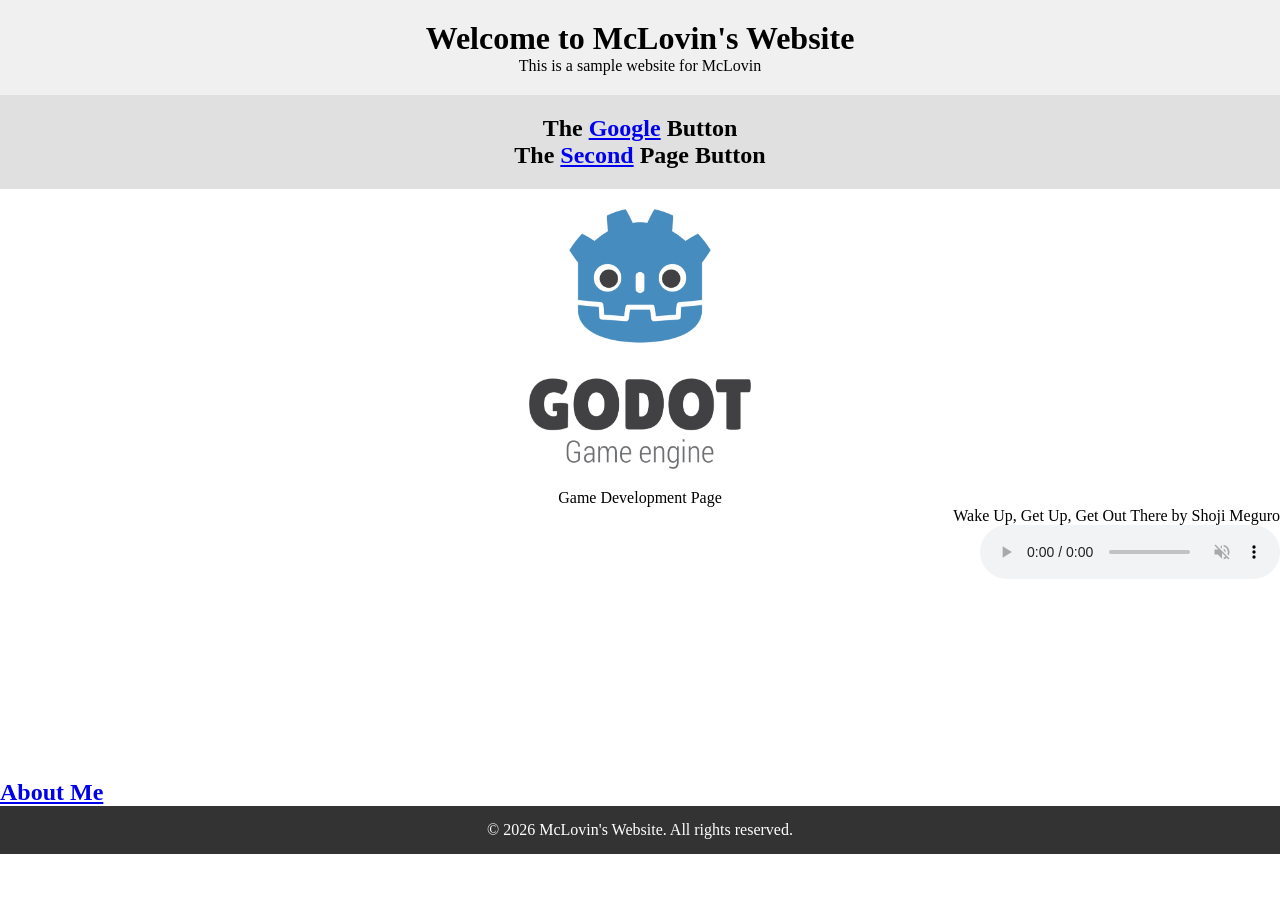
==== index.html @ d2712b55 "Added an about me and a game dev page" ====
<!doctype html>
<html lang="en">
  <head>
    <meta charset="UTF-8" />
    <meta name="viewport" content="width=device-width, initial-scale=1.0" />
    <link rel="stylesheet" href="style.css" />
    <title>McLovins Website</title>
  </head>
  <body>
    <!-- Sample Text -->
    <div class="first">
      <h1>Welcome to McLovin's Website</h1>

      <p>This is a sample website for McLovin</p>
      <!--some href stuff-->
    </div>
    <div class="secondh">
      <h2>
        The
        <a id="google" href="https://www.google.com" target="_self">Google</a>
        Button
      </h2>
      <h2>The <a href="second.html" target="_self">Second</a> Page Button</h2>
    </div>
    <!-- Sample Image -->
    <a href="game-dev.html">
      <img
        id="acecombat"
        src="images/godot-icon.png"
        alt="game-dev"
        title="My Game Development Page"
      />
    </a>
    <span style="display: block; text-align: center"
      >Game Development Page</span
    >

    <!-- mp3 and mp4 stuff-->

    <span id="mp3span">Wake Up, Get Up, Get Out There by Shoji Meguro</span>
    <audio
      id="mp3"
      controls
      loop
      muted
      autoplay
      src="1-01 Wake Up, Get Up, Get Out There.mp3"
    ></audio>

    <video
      muted
      autoplay
      loop
      src="3d amogus running on remix.mp4"
      width="500px"
    ></video>
    <!--About me page-->
    <div class="about-me">
      <h2><a href="about.html" target="_self">About Me</a></h2>
    </div>
    <!--footer-->
    <footer id="footer">
      <p>&copy; 2026 McLovin's Website. All rights reserved.</p>
    </footer>
  </body>
</html>
---- style.css ----
* {
  margin: 0;
  padding: 0;
  box-sizing: border-box;
}
.first {
  background-color: #f0f0f0;
  padding: 20px;
  text-align: center;
}
.secondh {
  background-color: #e0e0e0;
  padding: 20px;
  text-align: center;
}
#acecombat {
   display: block; margin:auto;
   height: 300px;
}
#footer {
    bottom: 0;
    width: 100%;
    background-color: #333;
    text-align: center;
    padding-top: 15px;
    padding-bottom: 15px;
    color: white;
}
#google:hover {
    color: rgb(88, 2, 2);
}

#embed {
    height: 300px;
    width: 500px;
    display: block; margin: auto;
}
#mp3 {
    display: block;
    position: absolute;
    right: 0;
}
#mp3span {
    display: block;
    text-align: right;
}
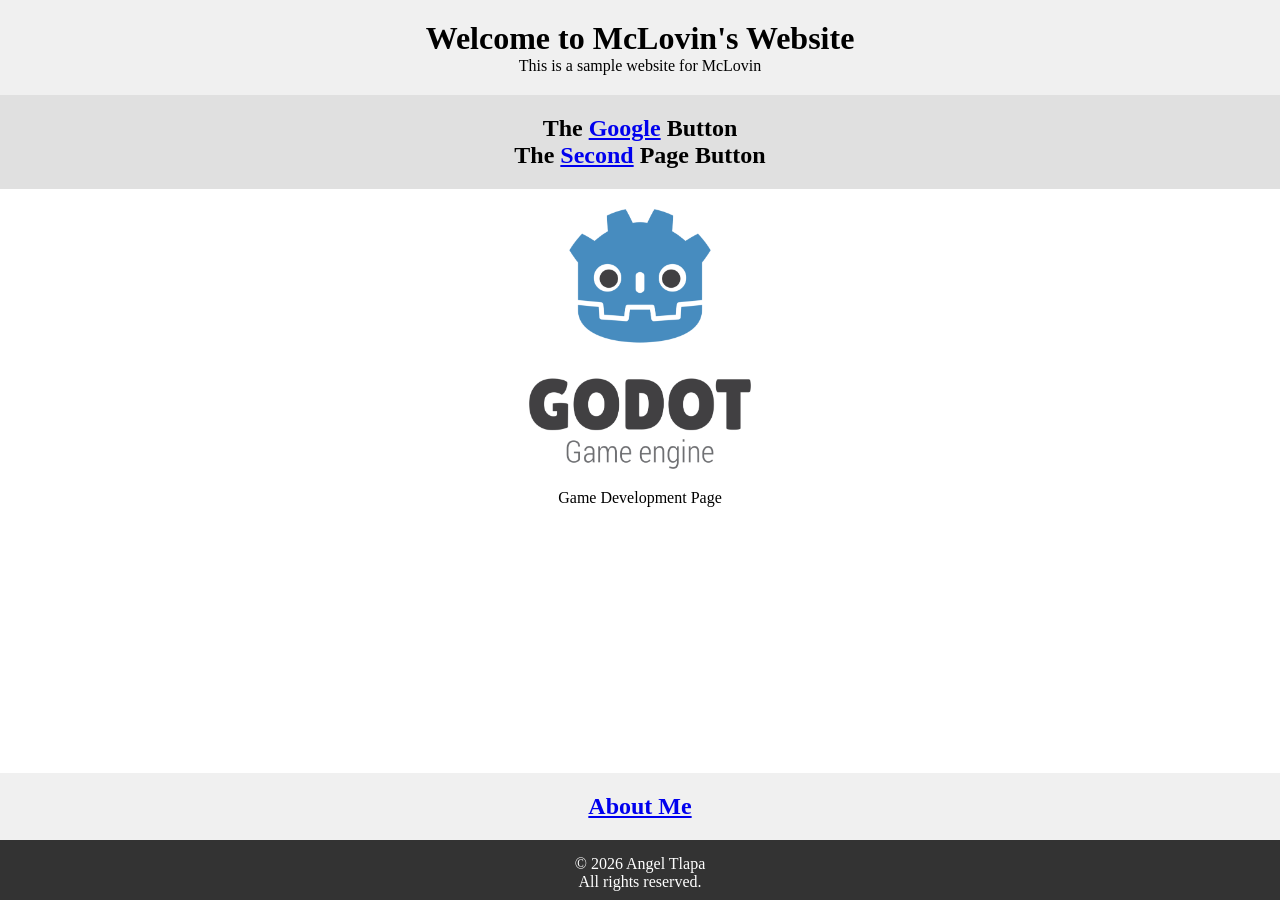
==== commit d142a0ce: "fixed up index, fixed about me in index, added reviews page" ====
--- a/index.html
+++ b/index.html
@@ -4,6 +4,11 @@
     <meta charset="UTF-8" />
     <meta name="viewport" content="width=device-width, initial-scale=1.0" />
     <link rel="stylesheet" href="style.css" />
+    <!--Google stuff-->
+    <meta
+      name="google-site-verification"
+      content="J9Nu-A62gm2t5VmifDbkJ4g5-sq0MeTo8-xExPaMGHk"
+    />
     <title>McLovins Website</title>
   </head>
   <body>
@@ -22,45 +27,31 @@
       </h2>
       <h2>The <a href="second.html" target="_self">Second</a> Page Button</h2>
     </div>
-    <!-- Sample Image -->
-    <a href="game-dev.html">
-      <img
-        id="acecombat"
-        src="images/godot-icon.png"
-        alt="game-dev"
-        title="My Game Development Page"
-      />
-    </a>
+    <!-- Link Images -->
+    <div class="image-links">
+      <a href="game-dev.html">
+        <img
+          id="godot-icon"
+          src="images/godot-icon.png"
+          alt="game-dev"
+          title="My Game Development Page"
+        />
+      </a>
+    </div>
     <span style="display: block; text-align: center"
       >Game Development Page</span
     >
 
-    <!-- mp3 and mp4 stuff-->
-
-    <span id="mp3span">Wake Up, Get Up, Get Out There by Shoji Meguro</span>
-    <audio
-      id="mp3"
-      controls
-      loop
-      muted
-      autoplay
-      src="1-01 Wake Up, Get Up, Get Out There.mp3"
-    ></audio>
-
-    <video
-      muted
-      autoplay
-      loop
-      src="3d amogus running on remix.mp4"
-      width="500px"
-    ></video>
     <!--About me page-->
     <div class="about-me">
       <h2><a href="about.html" target="_self">About Me</a></h2>
     </div>
     <!--footer-->
-    <footer id="footer">
-      <p>&copy; 2026 McLovin's Website. All rights reserved.</p>
+    <footer class="footer">
+      <p>
+        &copy; 2026 Angel Tlapa <br />
+        All rights reserved.
+      </p>
     </footer>
   </body>
 </html>
--- a/style.css
+++ b/style.css
@@ -13,34 +13,42 @@
   padding: 20px;
   text-align: center;
 }
-#acecombat {
+#godot-icon {
    display: block; margin:auto;
    height: 300px;
 }
-#footer {
+.footer {
     bottom: 0;
+    position: fixed;
     width: 100%;
     background-color: #333;
     text-align: center;
     padding-top: 15px;
     padding-bottom: 15px;
     color: white;
+    height: 60px;
+    z-index: 1000;
 }
 #google:hover {
     color: rgb(88, 2, 2);
 }
 
-#embed {
-    height: 300px;
-    width: 500px;
-    display: block; margin: auto;
+.return {
+    background-color: #e0e0e0;
+    padding: 20px;
+    text-align: left;
 }
-#mp3 {
-    display: block;
-    position: absolute;
-    right: 0;
+#p {
+    margin: auto;
+    text-align: center;
 }
-#mp3span {
-    display: block;
-    text-align: right;
+
+.about-me {
+    background-color: #f0f0f0;
+    padding: 20px;
+    text-align: center;
+    position: fixed;
+    bottom: 60px;
+    width: 100%;
+    z-index: 1000;
 }
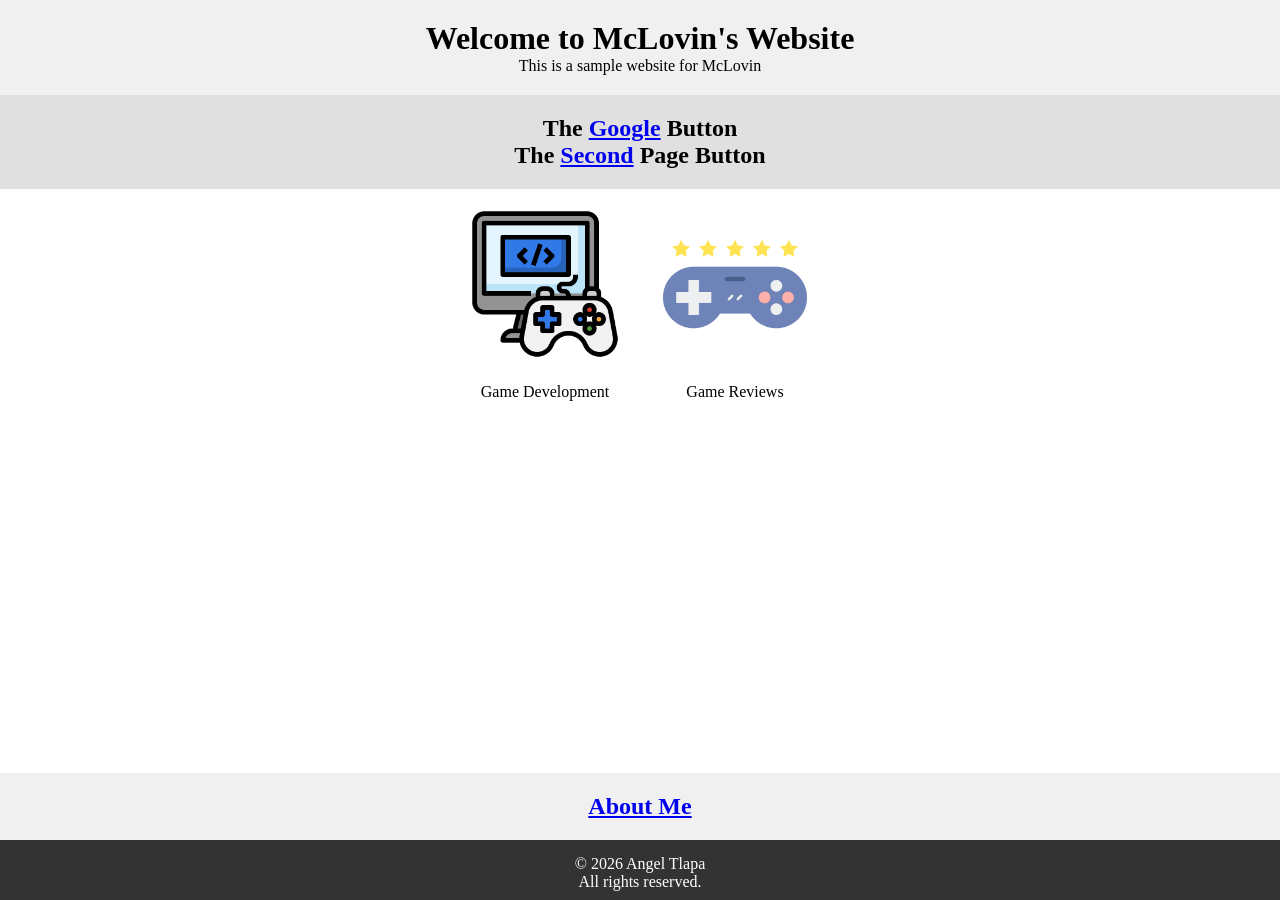
==== commit d1cd3df0: "added icon hrefs for game-dev and game-reviews" ====
--- a/index.html
+++ b/index.html
@@ -29,18 +29,29 @@
     </div>
     <!-- Link Images -->
     <div class="image-links">
-      <a href="game-dev.html">
-        <img
-          id="godot-icon"
-          src="images/godot-icon.png"
-          alt="game-dev"
-          title="My Game Development Page"
-        />
-      </a>
+      <div>
+        <a href="game-dev.html">
+          <img
+            class="icons"
+            src="images/game-dev.png"
+            alt="game-dev"
+            title="My Game Development Page"
+          />
+        </a>
+        <span style="display: block; text-align: center">Game Development</span>
+      </div>
+      <div>
+        <a href="game-reviews.html">
+          <img
+            class="icons"
+            src="images/game-reviews.png"
+            alt="game-reviews"
+            title="My Game Reviews Page"
+          />
+        </a>
+        <span style="display: block; text-align: center">Game Reviews</span>
+      </div>
     </div>
-    <span style="display: block; text-align: center"
-      >Game Development Page</span
-    >
 
     <!--About me page-->
     <div class="about-me">
--- a/style.css
+++ b/style.css
@@ -13,10 +13,8 @@
   padding: 20px;
   text-align: center;
 }
-#godot-icon {
-   display: block; margin:auto;
-   height: 300px;
-}
+
+
 .footer {
     bottom: 0;
     position: fixed;
@@ -51,4 +49,15 @@
     bottom: 60px;
     width: 100%;
     z-index: 1000;
+}
+
+.image-links {
+   display: flex;
+   flex-flow: row wrap;
+   justify-content: center;
+}
+.icons {
+    width: 150px;
+    height: 150px;
+    margin: 20px;
 }
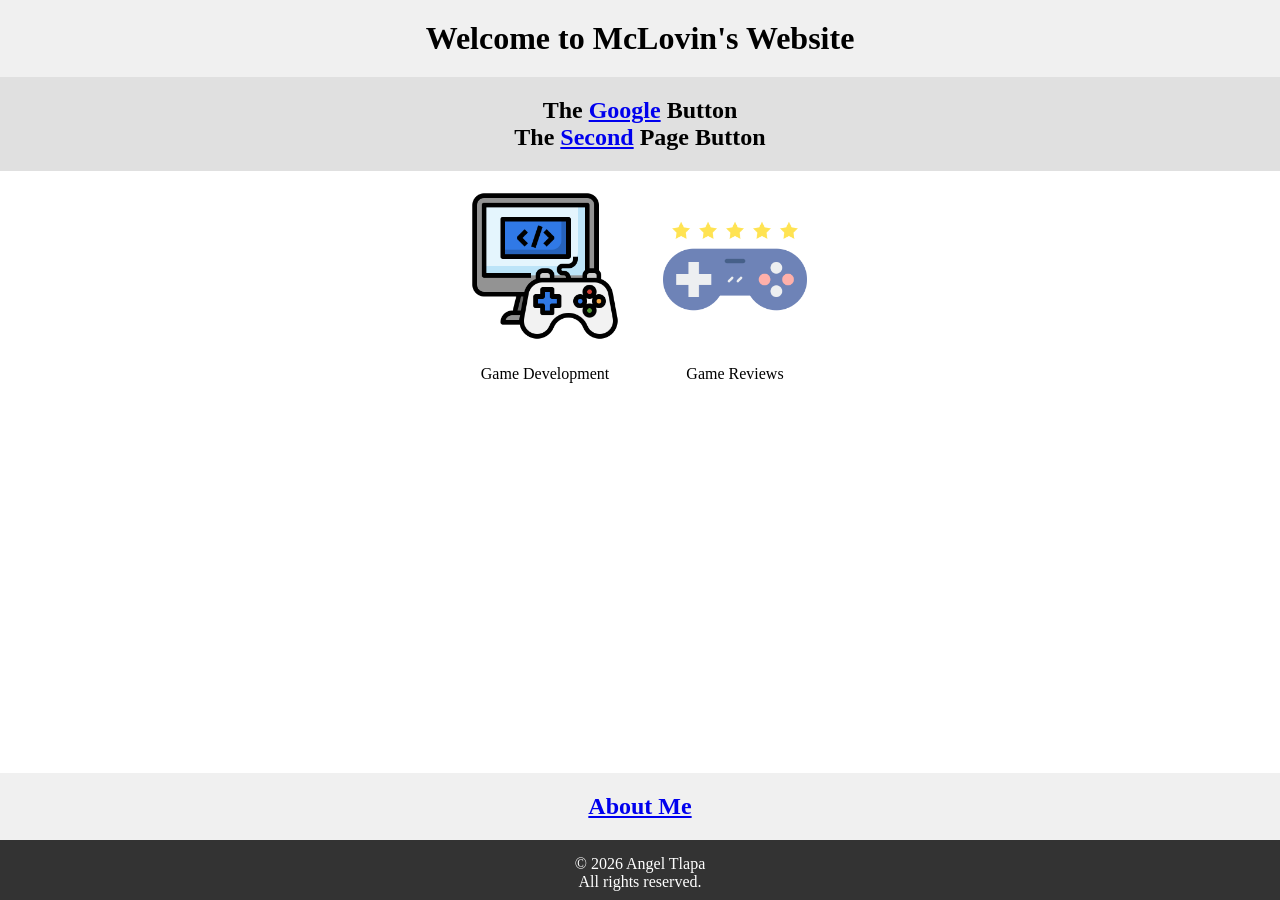
==== commit 9f8a0901: "general word and paragraph additions" ====
--- a/index.html
+++ b/index.html
@@ -15,8 +15,6 @@
     <!-- Sample Text -->
     <div class="first">
       <h1>Welcome to McLovin's Website</h1>
-
-      <p>This is a sample website for McLovin</p>
       <!--some href stuff-->
     </div>
     <div class="secondh">
--- a/style.css
+++ b/style.css
@@ -36,10 +36,7 @@
     padding: 20px;
     text-align: left;
 }
-#p {
-    margin: auto;
-    text-align: center;
-}
+
 
 .about-me {
     background-color: #f0f0f0;
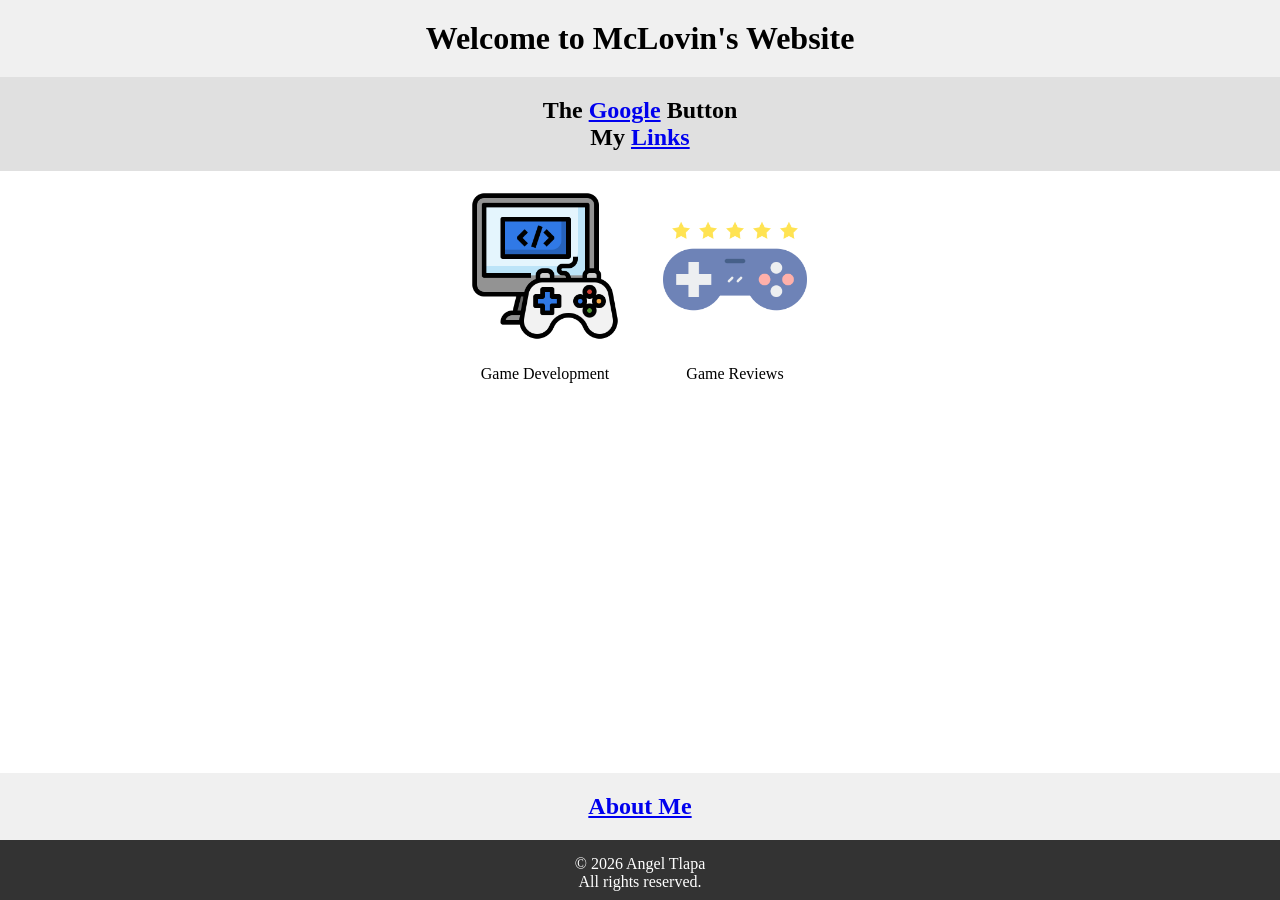
==== commit 8d62dd12: "renames 2nd pg to links pg" ====
--- a/index.html
+++ b/index.html
@@ -4,6 +4,8 @@
     <meta charset="UTF-8" />
     <meta name="viewport" content="width=device-width, initial-scale=1.0" />
     <link rel="stylesheet" href="style.css" />
+    <!--icon-->
+    <link rel="icon" type="image/x-icon" href="/favicon.ico" />
     <!--Google stuff-->
     <meta
       name="google-site-verification"
@@ -12,7 +14,6 @@
     <title>McLovins Website</title>
   </head>
   <body>
-    <!-- Sample Text -->
     <div class="first">
       <h1>Welcome to McLovin's Website</h1>
       <!--some href stuff-->
@@ -23,7 +24,7 @@
         <a id="google" href="https://www.google.com" target="_self">Google</a>
         Button
       </h2>
-      <h2>The <a href="second.html" target="_self">Second</a> Page Button</h2>
+      <h2>My <a href="links-page.html" target="_self">Links</a></h2>
     </div>
     <!-- Link Images -->
     <div class="image-links">
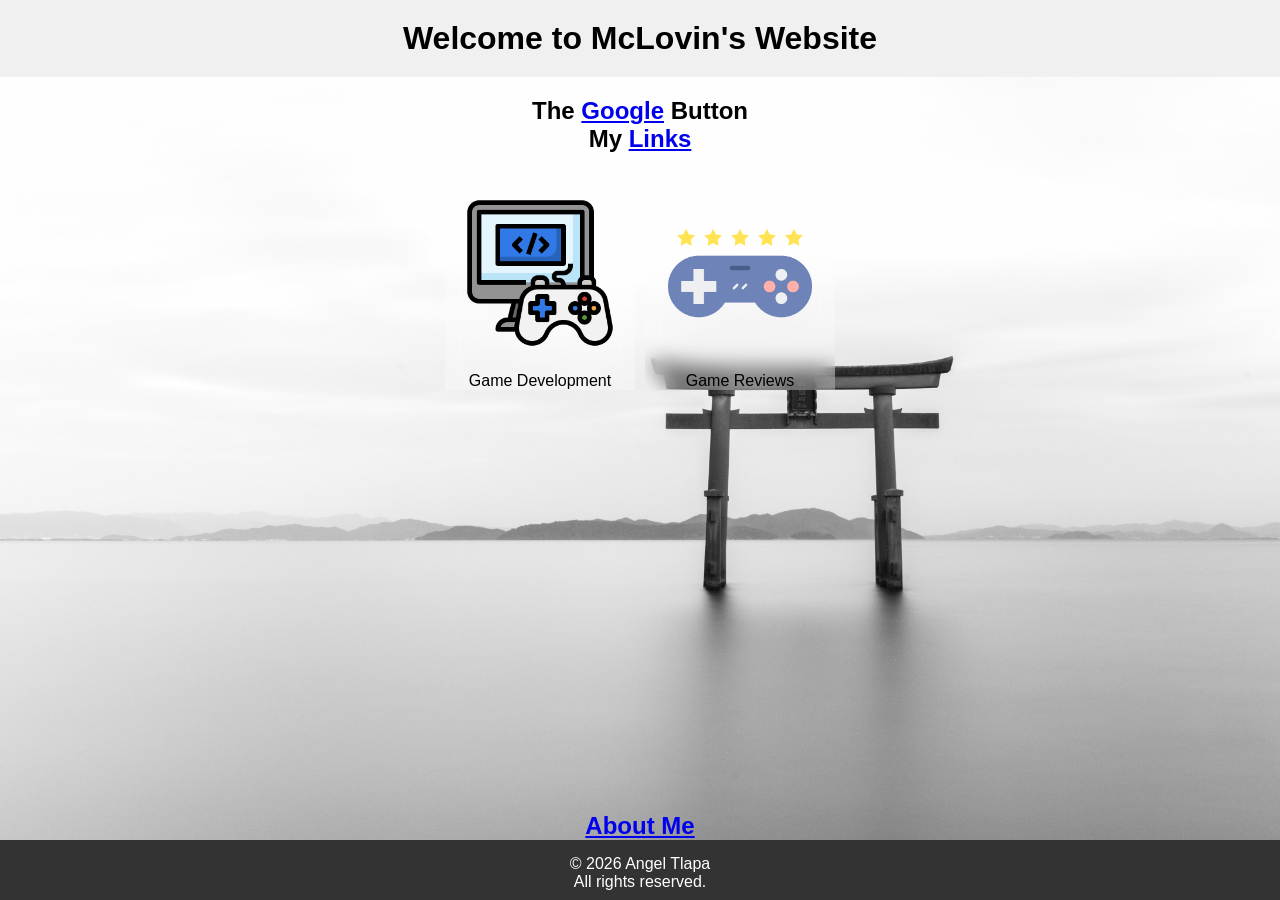
==== commit 461b15a6: "improved index with img and blur effects" ====
--- a/index.html
+++ b/index.html
@@ -28,7 +28,7 @@
     </div>
     <!-- Link Images -->
     <div class="image-links">
-      <div>
+      <div class="img">
         <a href="game-dev.html">
           <img
             class="icons"
@@ -39,7 +39,7 @@
         </a>
         <span style="display: block; text-align: center">Game Development</span>
       </div>
-      <div>
+      <div class="img">
         <a href="game-reviews.html">
           <img
             class="icons"
--- a/style.css
+++ b/style.css
@@ -2,14 +2,22 @@
   margin: 0;
   padding: 0;
   box-sizing: border-box;
+  font-family: comfortaa, sans-serif;
 }
+body {
+  background-image: url("images/wallpaper.jpeg");
+  background-repeat: no-repeat;
+  background-size: cover;
+  background-attachment: fixed;
+}
+
 .first {
-  background-color: #f0f0f0;
+  background-color: #f0f0f0; 
   padding: 20px;
   text-align: center;
 }
 .secondh {
-  background-color: #e0e0e0;
+/*  background-color: #e0e0e0; */
   padding: 20px;
   text-align: center;
 }
@@ -19,7 +27,7 @@
     bottom: 0;
     position: fixed;
     width: 100%;
-    background-color: #333;
+    background-color: #333; 
     text-align: center;
     padding-top: 15px;
     padding-bottom: 15px;
@@ -35,17 +43,23 @@
     background-color: #e0e0e0;
     padding: 20px;
     text-align: left;
+    align-items: center;
 }
 
 
 .about-me {
-    background-color: #f0f0f0;
-    padding: 20px;
+    display: flex;
+    flex-direction: column;
     text-align: center;
+    width: 100%;
     position: fixed;
     bottom: 60px;
-    width: 100%;
     z-index: 1000;
+}
+.img{
+    background-color: rgba(255, 255, 255, 0.3);
+    backdrop-filter: blur(10px); 
+    margin: 5px;
 }
 
 .image-links {
@@ -57,4 +71,8 @@
     width: 150px;
     height: 150px;
     margin: 20px;
+}
+.links {
+    text-align: center;
+    
 }
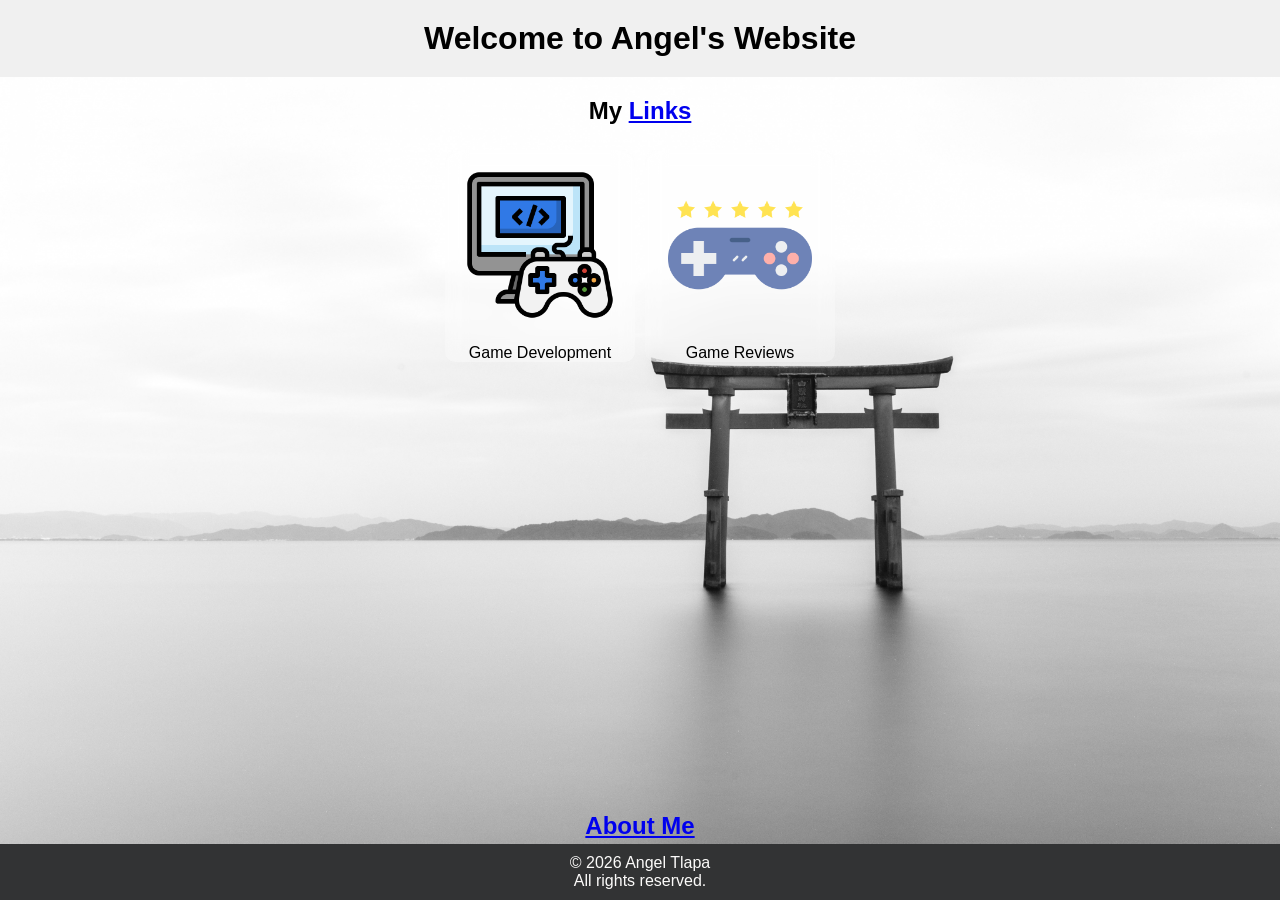
==== commit 0572c1f8: "fixed footer, started on game dev improvements" ====
--- a/index.html
+++ b/index.html
@@ -5,56 +5,55 @@
     <meta name="viewport" content="width=device-width, initial-scale=1.0" />
     <link rel="stylesheet" href="style.css" />
     <!--icon-->
-    <link rel="icon" type="image/x-icon" href="/favicon.ico" />
+    <link rel="icon" type="image/x-icon" href="images/wallpaper.jpeg" />
     <!--Google stuff-->
     <meta
       name="google-site-verification"
       content="J9Nu-A62gm2t5VmifDbkJ4g5-sq0MeTo8-xExPaMGHk"
     />
-    <title>McLovins Website</title>
+    <title>Angel's Website</title>
   </head>
   <body>
-    <div class="first">
-      <h1>Welcome to McLovin's Website</h1>
-      <!--some href stuff-->
-    </div>
-    <div class="secondh">
-      <h2>
-        The
-        <a id="google" href="https://www.google.com" target="_self">Google</a>
-        Button
-      </h2>
-      <h2>My <a href="links-page.html" target="_self">Links</a></h2>
-    </div>
-    <!-- Link Images -->
-    <div class="image-links">
-      <div class="img">
-        <a href="game-dev.html">
-          <img
-            class="icons"
-            src="images/game-dev.png"
-            alt="game-dev"
-            title="My Game Development Page"
-          />
-        </a>
-        <span style="display: block; text-align: center">Game Development</span>
+    <div class="content-wrapper">
+      <div class="first">
+        <h1>Welcome to Angel's Website</h1>
+        <!--some href stuff-->
       </div>
-      <div class="img">
-        <a href="game-reviews.html">
-          <img
-            class="icons"
-            src="images/game-reviews.png"
-            alt="game-reviews"
-            title="My Game Reviews Page"
-          />
-        </a>
-        <span style="display: block; text-align: center">Game Reviews</span>
+      <div class="secondh">
+        <h2>My <a href="links-page.html" target="_self">Links</a></h2>
       </div>
-    </div>
+      <!-- Link Images -->
+      <div class="image-links">
+        <div class="img">
+          <a href="game-dev.html">
+            <img
+              class="icons"
+              src="images/game-dev.png"
+              alt="game-dev"
+              title="My Game Development Page"
+            />
+          </a>
+          <span style="display: block; text-align: center"
+            >Game Development</span
+          >
+        </div>
+        <div class="img">
+          <a href="game-reviews.html">
+            <img
+              class="icons"
+              src="images/game-reviews.png"
+              alt="game-reviews"
+              title="My Game Reviews Page"
+            />
+          </a>
+          <span style="display: block; text-align: center">Game Reviews</span>
+        </div>
+      </div>
 
-    <!--About me page-->
-    <div class="about-me">
-      <h2><a href="about.html" target="_self">About Me</a></h2>
+      <!--About me page-->
+      <div class="about-me">
+        <h2><a href="about.html" target="_self">About Me</a></h2>
+      </div>
     </div>
     <!--footer-->
     <footer class="footer">
--- a/style.css
+++ b/style.css
@@ -24,21 +24,13 @@
 
 
 .footer {
-    bottom: 0;
-    position: fixed;
-    width: 100%;
-    background-color: #333; 
+    background-color: #323334;
+    color: #fcfbfa;
     text-align: center;
-    padding-top: 15px;
-    padding-bottom: 15px;
-    color: white;
-    height: 60px;
-    z-index: 1000;
+    padding-top: 10px;
+    padding-bottom: 10px;
+    flex-shrink: 0;
 }
-#google:hover {
-    color: rgb(88, 2, 2);
-}
-
 .return {
     background-color: #e0e0e0;
     padding: 20px;
@@ -60,7 +52,10 @@
     background-color: rgba(255, 255, 255, 0.3);
     backdrop-filter: blur(10px); 
     margin: 5px;
+    border-radius: 10px;
+    transition: background-color 0.3s ease;
 }
+
 
 .image-links {
    display: flex;
@@ -75,4 +70,18 @@
 .links {
     text-align: center;
     
+}
+.about-me-text {
+    position: fixed;
+    bottom: 0%;
+}
+body {
+  margin: 0;
+  display: flex;
+  flex-direction: column;
+  min-height: 100vh; 
+}
+
+.content-wrapper {
+  flex: 1; 
 }
